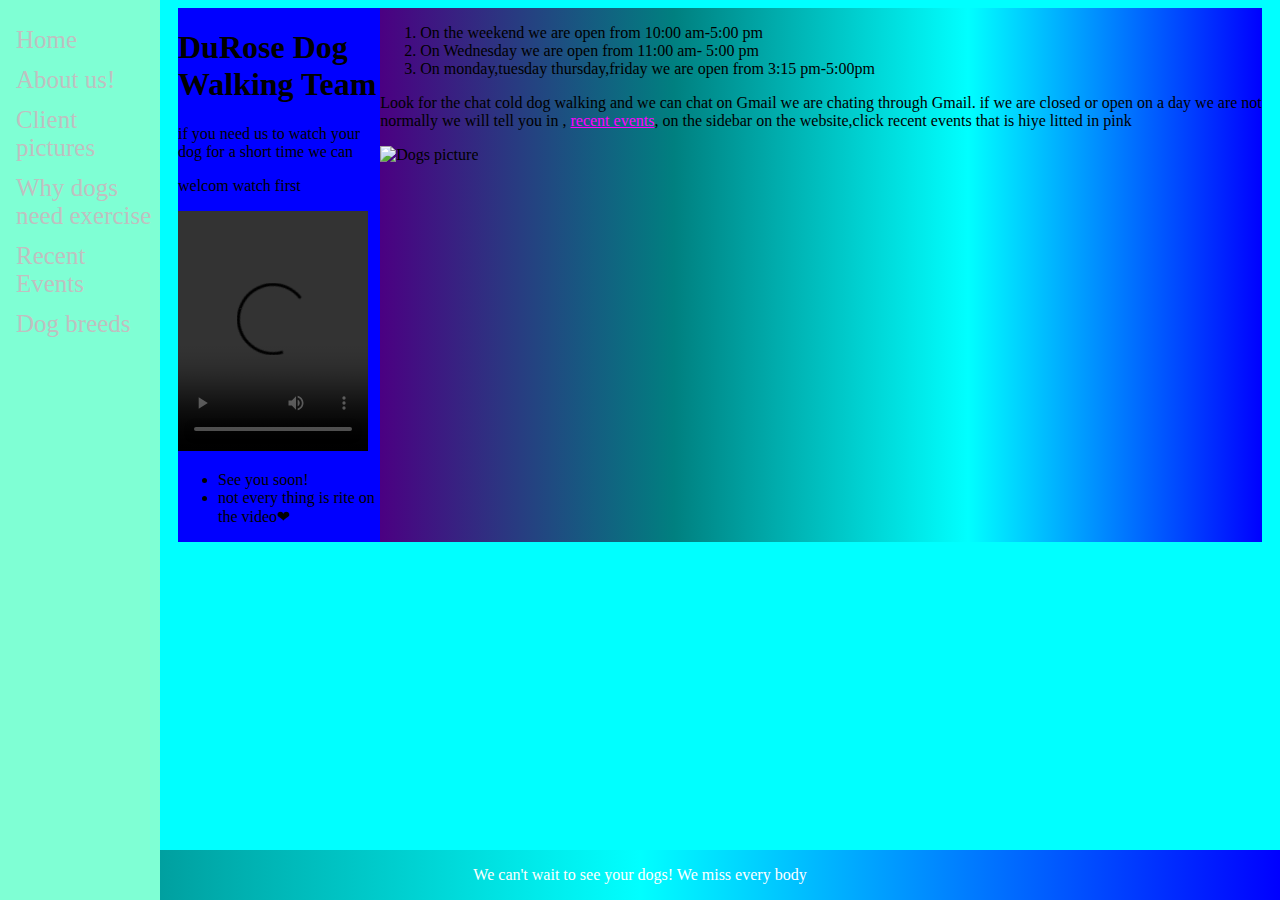
==== index.html @ 8fa005db "rename" ====
<!DOCTYPE html>
<html>
	<head>
		<title>Dog walking</title>
		<style>
			body {background-color: aqua;}
			h1   {color: blak;}
			p    {color: blak ;}
			li   {color: blak ;}
		</style>
		<link rel="stylesheet" href="styles.css">
		<!--#include virtual="navigation.ssi" -->
	</head>


	<body>
	
	<!-- Side navigation -->
		<div class="sidenav">
		  <a href="home.html">Home</a>
		  <a href="about.html">About us!</a>
		  <a href="Client.html">Client pictures</a>
		  <a href="why.html">Why dogs need exercise</a>
		  <a href="events.html">Recent Events</a>
		  <a href="breeds.html">Dog breeds</a>
		</div>
		
		<div class="main">
			<div id="wrapper">
				<div id="c1">
					<h1>DuRose Dog Walking Team</h1>
					<p> if you need us to watch your dog for a short time we can </p>
					<p>welcom watch first</p>

					<video width="190" height="240" controls>
					  <source src="WELCOM.mp4" type="video/mp4">
					Your browser does not support the video tag.
					</video>



					<ul>
						<li>See you soon!</li>
						<li>not every thing is rite on the video❤</li>
					</ul>
				</div>
				<div id="c2">

				  <ol type = "1">
					<li>On the weekend we are open from 10:00 am-5:00 pm</li>
					<li>On Wednesday we are open from 11:00 am- 5:00 pm</li>
					<li>On monday,tuesday thursday,friday we are open from 3:15 pm-5:00pm</li>
				  </ol>
				  
				  <p>
			            Look for the chat cold dog walking and we can chat on Gmail we are chating through Gmail.
						if we are closed or open on 
				a day we are not normally we will tell you in , 
						<a href="events.html" style="color:fuchsia;">recent events</a>, on the sidebar on the website,click recent events that is hiye litted in pink
				  </p>
					<img src="dogy.jpg" alt="Dogs picture" style="width:800px;height:500px;">
				</div>

			</div>
			<div class="footer">
			  <p>We can't wait to see your dogs! We miss every body </p>
			</div>		
		</div>
	</body>
	

</html>
---- styles.css ----
/* The sidebar menu */
.sidenav {
  height: 100%; /* Full-height: remove this if you want "auto" height */
  width: 160px; /* Set the width of the sidebar */
  position: fixed; /* Fixed Sidebar (stay in place on scroll) */
  z-index: 1; /* Stay on top */
  top: 0; /* Stay at the top */
  left: 0;
  background-color: aquamarine; /* Black */
  overflow-x: hidden; /* Disable horizontal scroll */
  padding-top: 20px;
}

/* The navigation menu links */
.sidenav a {
  padding: 6px 8px 6px 16px;
  text-decoration: none;
  font-size: 25px;
  color: silver;
  display: block;
}

/* When you mouse over the navigation links, change their color */
.sidenav a:hover {
  color: black;
}

/* Style page content */
.main {
  margin-left: 160px; /* Same as the width of the sidebar */
  padding: 0px 10px;
}

#wrapper{
  display:flex;
  justify-content:space-between;
}


#c1{
   background:blue;
}


#c2{
  background-image:
    linear-gradient(
      to right, 
		indigo, 
	    teal,
	    aqua, 
		blue
	  
    );
}


#c2 ul li { 
    color: pink;
 }
 
 .footer {
  position: fixed;
  left: 0;
  bottom: 0;
  width: 100%;
  background-image:
    linear-gradient(
      to right,  
	    teal,	  
		aqua,
		blue
	  
    );
  color: white;
  text-align: center;
}

/* On smaller screens, where height is less than 450px, change the style of the sidebar (less padding and a smaller font size) */
@media screen and (max-height: 450px) {
  .sidenav {padding-top: 15px;}
  .sidenav a {font-size: 18px;}
}
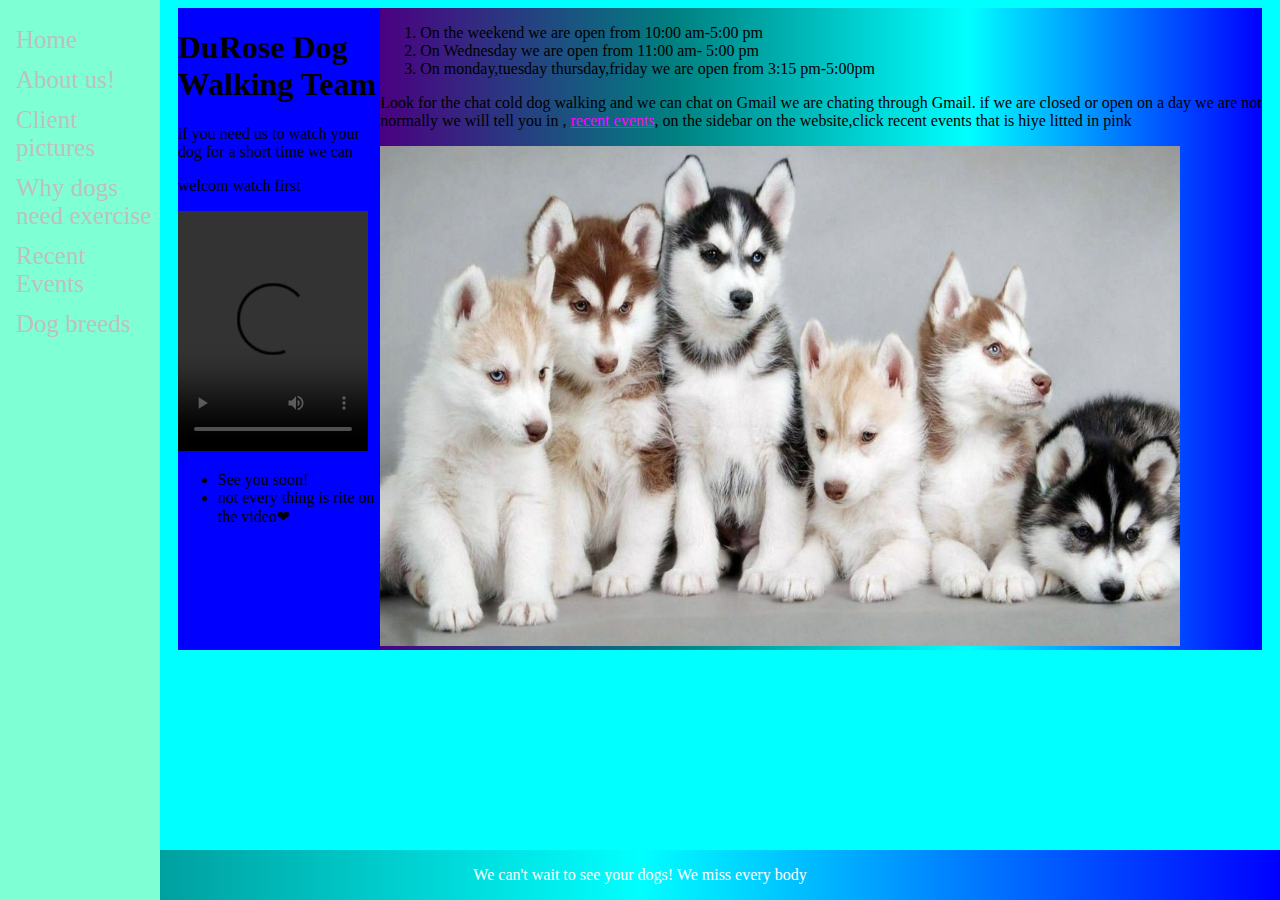
==== commit 758b4716: "adding pics" ====
--- a/index.html
+++ b/index.html
@@ -17,7 +17,7 @@
 	
 	<!-- Side navigation -->
 		<div class="sidenav">
-		  <a href="home.html">Home</a>
+		  <a href="index.html">Home</a>
 		  <a href="about.html">About us!</a>
 		  <a href="Client.html">Client pictures</a>
 		  <a href="why.html">Why dogs need exercise</a>
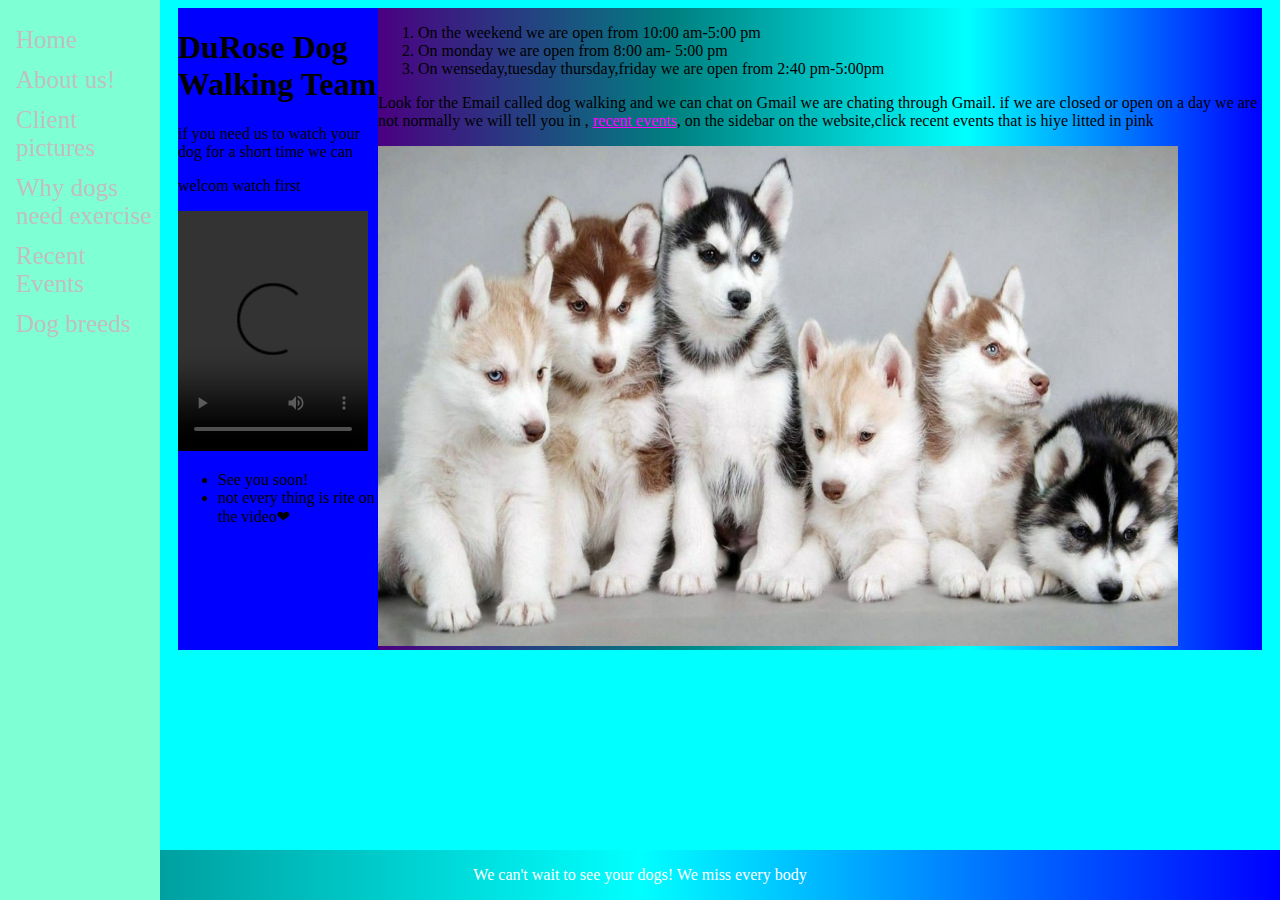
==== commit 4f806884: "Better text" ====
--- a/index.html
+++ b/index.html
@@ -48,12 +48,12 @@
 
 				  <ol type = "1">
 					<li>On the weekend we are open from 10:00 am-5:00 pm</li>
-					<li>On Wednesday we are open from 11:00 am- 5:00 pm</li>
-					<li>On monday,tuesday thursday,friday we are open from 3:15 pm-5:00pm</li>
+					<li>On monday we are open from 8:00 am- 5:00 pm</li>
+					<li>On wenseday,tuesday thursday,friday we are open from 2:40 pm-5:00pm</li>
 				  </ol>
 				  
 				  <p>
-			            Look for the chat cold dog walking and we can chat on Gmail we are chating through Gmail.
+			            Look for the Email called dog walking and we can chat on Gmail we are chating through Gmail.
 						if we are closed or open on 
 				a day we are not normally we will tell you in , 
 						<a href="events.html" style="color:fuchsia;">recent events</a>, on the sidebar on the website,click recent events that is hiye litted in pink
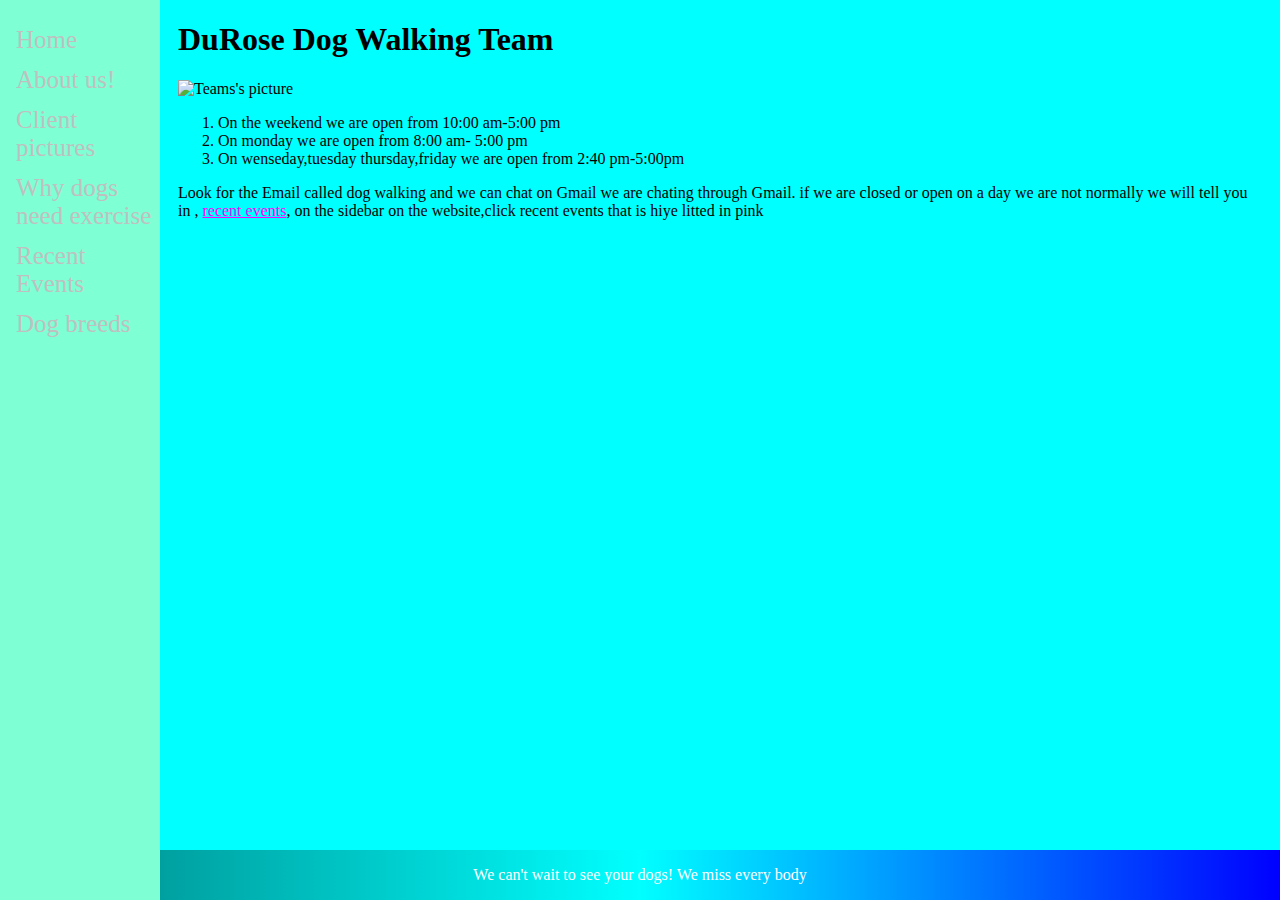
==== commit cad56c67: "Home page" ====
--- a/index.html
+++ b/index.html
@@ -26,25 +26,10 @@
 		</div>
 		
 		<div class="main">
-			<div id="wrapper">
-				<div id="c1">
+
 					<h1>DuRose Dog Walking Team</h1>
-					<p> if you need us to watch your dog for a short time we can </p>
-					<p>welcom watch first</p>
+					<img src="team.jpg" alt="Teams's picture" style="width:504px;height:378px;">
 
-					<video width="190" height="240" controls>
-					  <source src="WELCOM.mp4" type="video/mp4">
-					Your browser does not support the video tag.
-					</video>
-
-
-
-					<ul>
-						<li>See you soon!</li>
-						<li>not every thing is rite on the video❤</li>
-					</ul>
-				</div>
-				<div id="c2">
 
 				  <ol type = "1">
 					<li>On the weekend we are open from 10:00 am-5:00 pm</li>
@@ -58,8 +43,7 @@
 				a day we are not normally we will tell you in , 
 						<a href="events.html" style="color:fuchsia;">recent events</a>, on the sidebar on the website,click recent events that is hiye litted in pink
 				  </p>
-					<img src="dogy.jpg" alt="Dogs picture" style="width:800px;height:500px;">
-				</div>
+
 
 			</div>
 			<div class="footer">
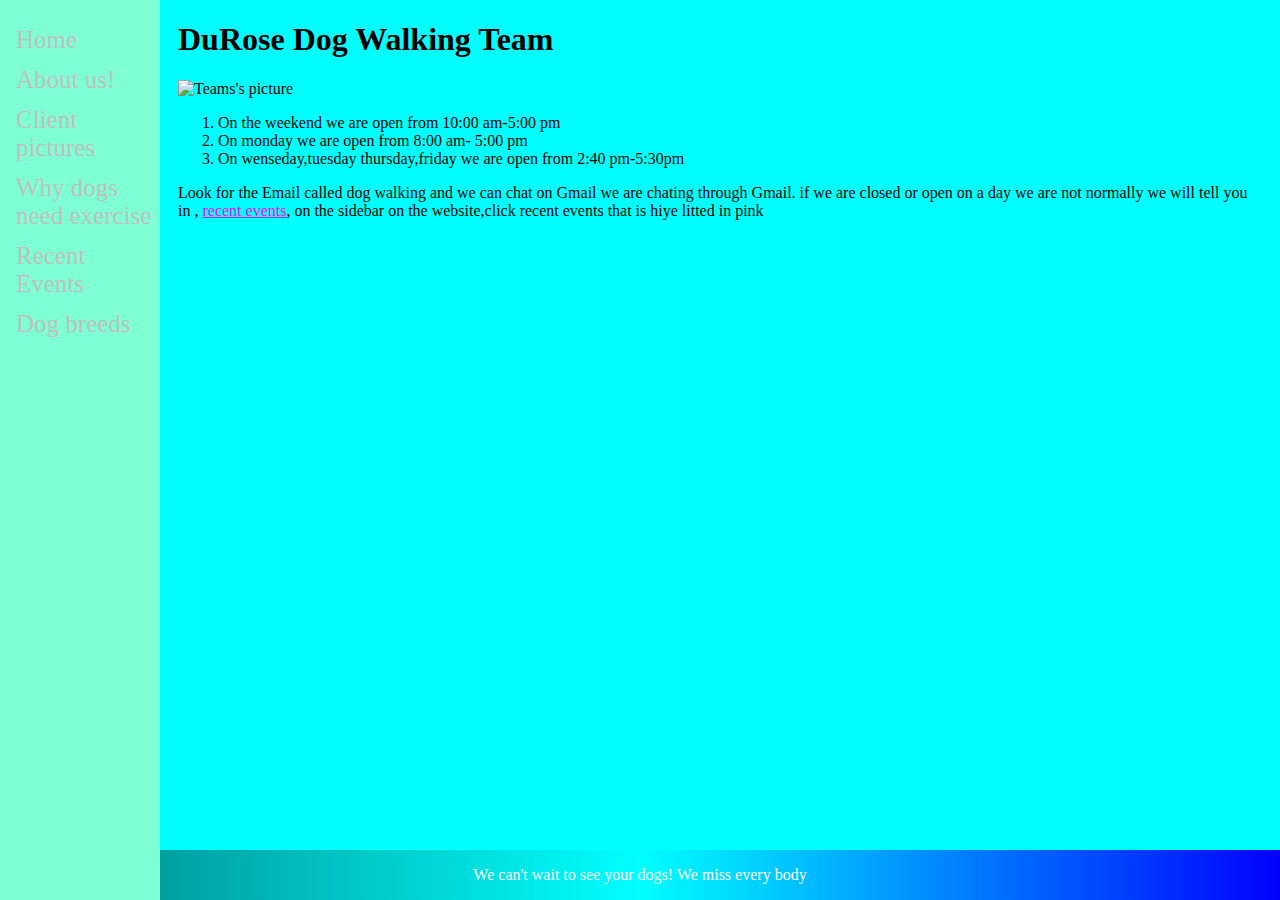
==== commit b45d040d: "later time" ====
--- a/index.html
+++ b/index.html
@@ -34,7 +34,7 @@
 				  <ol type = "1">
 					<li>On the weekend we are open from 10:00 am-5:00 pm</li>
 					<li>On monday we are open from 8:00 am- 5:00 pm</li>
-					<li>On wenseday,tuesday thursday,friday we are open from 2:40 pm-5:00pm</li>
+					<li>On wenseday,tuesday thursday,friday we are open from 2:40 pm-5:30pm</li>
 				  </ol>
 				  
 				  <p>
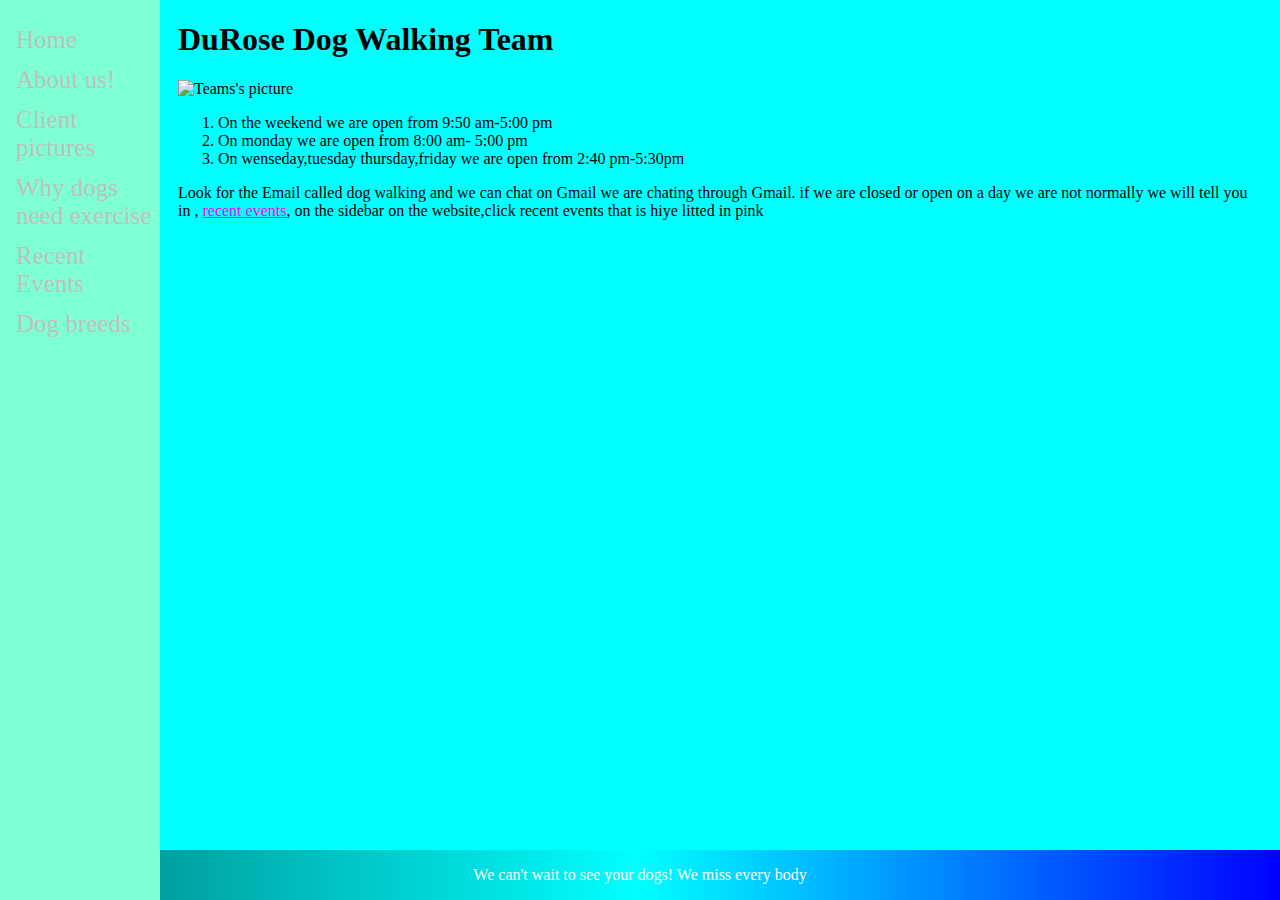
==== commit 1f1fb80c: "more time" ====
--- a/index.html
+++ b/index.html
@@ -32,7 +32,7 @@
 
 
 				  <ol type = "1">
-					<li>On the weekend we are open from 10:00 am-5:00 pm</li>
+					<li>On the weekend we are open from 9:50 am-5:00 pm</li>
 					<li>On monday we are open from 8:00 am- 5:00 pm</li>
 					<li>On wenseday,tuesday thursday,friday we are open from 2:40 pm-5:30pm</li>
 				  </ol>
